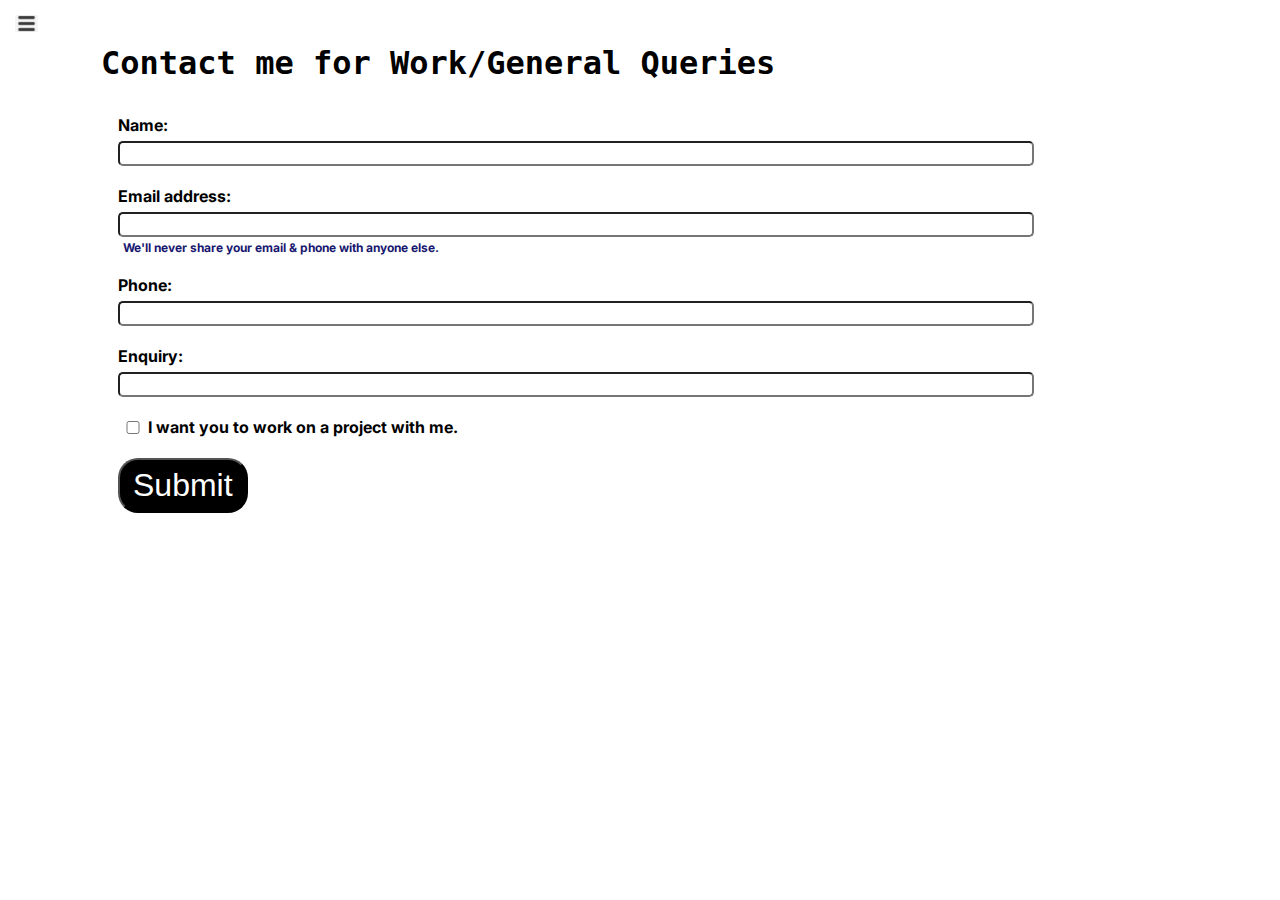
==== contact.html @ b273db76 "first commit" ====
<!DOCTYPE html>
<html lang="en">

<head>
    <meta charset="UTF-8">
    <meta http-equiv="X-UA-Compatible" content="IE=edge">
    <meta name="viewport" content="width=device-width, initial-scale=1.0">
    <title>Hemanth Kumar - Web Developer, Programmer, DS Enthusiast.</title>
    <link rel="stylesheet" href="style.css">
</head>

<body>
    <div class="container">
        <div class="sidebar sidebarGo">

            <nav>
                <ul>
                    <li><a href="/"><b>Home</b></a></li>
                    <li><a href="/intro.html"><b>My Intro</b></a></li>
                    <li><a href="/services.html"><b>Services</b></a></li>
                    <li><a href="/blogs.html"><b>Blogs</b></a></li>
                    <li><a href="/contact.html"><b>Contact Info</b></a></li>
                </ul>
            </nav>
        </div>

        <div class="main">
            <div class="hamburger">
                <img class="ham" src="ham.png" alt="" width="23">
                <img class="cross" src="cross.png" alt="" width="23">
            </div>
            <div class="contactform">
                <h1>Contact me for Work/General Queries</h1>
                <form action="https://formsubmit.co/847de453ce05f6d749db063d03dce548" method="POST">
                    <div class="mb-3">
                        <label for="clientemail" class="form-label">Name:</label>
                        <input type="name" class="form-control" id="clientemail" aria-describedby="emailHelp">
                    </div>
                    <div class="mb-3">
                        <label for="clientemail" class="form-label">Email address:</label>
                        <input type="email" class="form-control" id="clientemail" aria-describedby="emailHelp">
                        <div id="emailHelp" class="form-text">We'll never share your email & phone with anyone else.
                        </div>
                    </div>
                    <div class="mb-3">
                        <label for="clientphone" class="form-label">Phone:</label>
                        <input type="phone" class="form-control" id="clientphone">
                    </div>
                    <div class="mb-3">
                        <label for="clientemail" class="form-label">Enquiry:</label>
                        <input type="name" class="form-control" id="clientemail" aria-describedby="emailHelp">
                    </div>
                    <div class="mb-3" id="form-check">
                        <input type="checkbox" class="form-check-input" id="isclient">
                        <label class="form-check-label" for="isclient">I want you to work on a project with
                            me.</label>
                    </div>

                    <button type="submit" class="btn btn-sm">Submit</button>
                </form>
            </div>
        </div>
    </div>
    <script src="script.js"></script>

</body>

</html>
---- style.css ----
@import url('https://fonts.googleapis.com/css2?family=Inter:wght@300&display=swap');
@import url('https://fonts.googleapis.com/css2?family=Caprasimo&family=Inter:wght@300&display=swap');

* {
    margin: 0;
    padding: 0;
}

.sidebar {
    position: absolute;
    background-color: rgb(113, 110, 110);
    /* width: 250px; */
    font-family: 'Inter', sans-serif;
    height: 100vh;
    transition: transform 0.3s ease-in;
}

.sidebar nav {
    padding: 10px;
}

.sidebar nav li {
    list-style: none;
    font-size: 20px;
    padding: 25px 0;
}

.sidebar nav li a {
    text-decoration: none;
    color: black;
}


.main {
    /* background-color: Yellow; */
    width: 90vw;
    height: 100vh;
}

.container {
    display: flex;
}

.infocontainer {
    /* background-color: rgb(192, 192, 128); */
    height: 55vh;
    width: 70vw;
    margin: 144px auto;
    display: flex;
    justify-content: space-around;
}

.hello {
    font-size: 4em;
}

.name {
    font-size: 4em;
    font-weight: bold;
    font-family: 'Inter', sans-serif;
}

.about {
    margin-top: 15px;
    font-size: 2em;
}

.moreabout {
    margin-top: 15px;
    font-size: 1em;
    font-family: 'Inter', sans-serif;
}

.buttons {
    margin-top: 15px;
    font-size: 16px;
}

.btn {
    padding: 9px 14px;
    border-radius: 20px;
    color: white;
    background-color: rgb(0, 0, 0);
    font-size: 12px;
    margin: 0 1px;
    cursor: pointer;
}

.btn-sm {
    padding: 7px 13px;
    font-size: 2em;
    margin: 10px 0;
}

.btn:hover {
    background-color: white;
    color: rgb(0, 0, 0);
}

.devPic img {
    width: 38vh;
    height: 55vh;
}

.devInfo {
    font-size: 16px;
    display: flex;
    justify-content: center;
    flex-direction: column;
    font-family: 'Inter', sans-serif;
}

/* Contact page */

.contactform {
    padding: 0 34px;
    /* padding-top: 100px; */
    font-weight: bold;
    font-family: 'Inter', sans-serif;
    margin: 44px;
}

.contactform h1 {
    font-family: 'Source Code Pro', monospace;
    /* text-align: center; */
    /* padding: 12px 0; */

}

.contactform form div {
    padding: 10px 0;
    display: flex;
    flex-direction: column;
}

.contactform form div input {
    /* width: 26vw; */
    border-radius: 5px;
    margin: 6px 0 0 0;
    padding: 3px;

}

.contactform form {
    margin: 0 40px;

}

#emailHelp {
    font-size: 12px;
    color: midnightblue;
    margin: 0 5px;
    padding: 3px 0 0 0;
}

#form-check {

    flex-direction: row;
}

#form-check input {
    width: 30px;
    margin: 4px 0;
}

/* Blogs Page */

.blogItem {
    margin: 20px;
    font-family: 'Inter', sans-serif;
}

.blogContainer {
    margin: 40px 44px;
}

h1 {
    font-family: 'Inter', sans-serif;
    margin: 23px;
}

h2 {
    font-family: 'Source Code Pro', monospace;
}

/* Intro Page */

.intro {
    margin: 40px 44px;
}

.intro h2 {
    font-family: 'Inter', sans-serif;
    margin: 12px;

}

.intro p {
    font-family: 'Inter', sans-serif;
    margin: 12px;
}

.skillContainer {
    padding: 12px;
}

.skill {
    width: 260px;
    height: 6px;
    background-color: red;
    border: 1px solid black;
}

.skillItem {
    align-items: center;
    display: flex;
    font-family: 'Source Code Pro', monospace;
    font-weight: 900;

}

.hundred {
    width: 260px;
}

.fifty {
    width: 130px;
}

.t5 {
    width: 65px;
}

.sidebarGo {
    transform: translate(-443px, 0px);
    position: absolute;
}

.hamburger {
    position: absolute;
    cursor: pointer;
    top: 10px;
    left: 10px;
}

.ham {
    margin-top: 5px;
    margin-left: 5px;
}

.cross {
    margin-left: 100px;
    /* margin-top: 0px; */
}

/* Responsivenes */

@media (max-width: 1000px) {
    * {
        /* background-color: rgb(215, 120, 120); */
    }

    .devPic {
        display: none;
    }

    .intro,
    .blogContainer,
    .contactform {
        margin: 50px 8px;
    }

    .buttons {
        font-size: 10px;
    }

    .devInfo {
        font-size: 5px;
    }

    /* .sidebar {
        transform: translate(-443px, 0px);
        position: absolute;
    } */
}
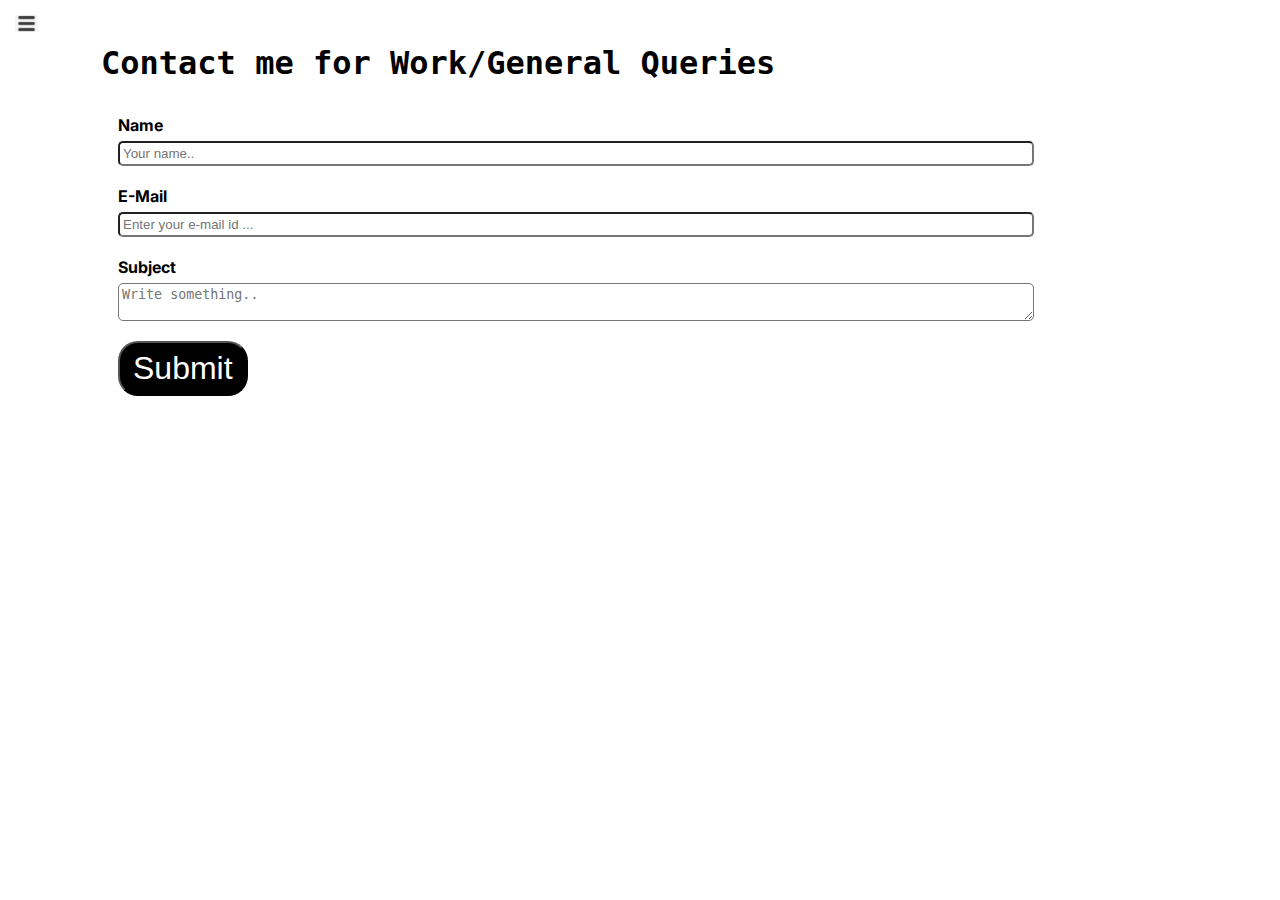
==== commit e5a1b057: "Ver 1.5" ====
--- a/contact.html
+++ b/contact.html
@@ -32,9 +32,11 @@
             <div class="contactform">
                 <h1>Contact me for Work/General Queries</h1>
                 <form action="https://formsubmit.co/847de453ce05f6d749db063d03dce548" method="POST">
-                    <div class="mb-3">
+                    <input type="hidden" name="_template" value="table">
+                    <!-- <div class="mb-3">
                         <label for="clientemail" class="form-label">Name:</label>
                         <input type="name" class="form-control" id="clientemail" aria-describedby="emailHelp">
+
                     </div>
                     <div class="mb-3">
                         <label for="clientemail" class="form-label">Email address:</label>
@@ -48,13 +50,35 @@
                     </div>
                     <div class="mb-3">
                         <label for="clientemail" class="form-label">Enquiry:</label>
-                        <input type="name" class="form-control" id="clientemail" aria-describedby="emailHelp">
+                        <input type="text" class="form-control" id="clientemail" aria-describedby="emailHelp">
                     </div>
                     <div class="mb-3" id="form-check">
                         <input type="checkbox" class="form-check-input" id="isclient">
                         <label class="form-check-label" for="isclient">I want you to work on a project with
                             me.</label>
+                    </div> -->
+
+                    <div class="mb-3">
+                        <label for="fname">Name</label>
+                        <input type="text" id="fname" name="firstname" placeholder="Your name..">
                     </div>
+                    <div class="mb-3">
+                        <label for="lname">E-Mail</label>
+                        <input type="email" id="email" name="email" placeholder="Enter your e-mail id ...">
+                    </div>
+                    <!-- <div class="mb-3"> -->
+                    <!-- <label for="country">Country</label> -->
+                    <!-- <select id="country" name="country">
+                        <option value="australia">Australia</option>
+                        <option value="canada">Canada</option>
+                        <option value="usa">USA</option>
+                    </select> -->
+                    <!-- </div> -->
+                    <div class="mb-3">
+                        <label for="subject">Subject</label>
+                        <textarea id="subject" name="subject" placeholder="Write something.."></textarea>
+                    </div>
+                    <!-- <input type="submit" value="Submit"> -->
 
                     <button type="submit" class="btn btn-sm">Submit</button>
                 </form>
--- a/style.css
+++ b/style.css
@@ -141,6 +141,14 @@
 
 }
 
+.contactform form div textarea {
+    /* width: 26vw; */
+    border-radius: 5px;
+    margin: 6px 0 0 0;
+    padding: 3px;
+
+}
+
 .contactform form {
     margin: 0 40px;
 
